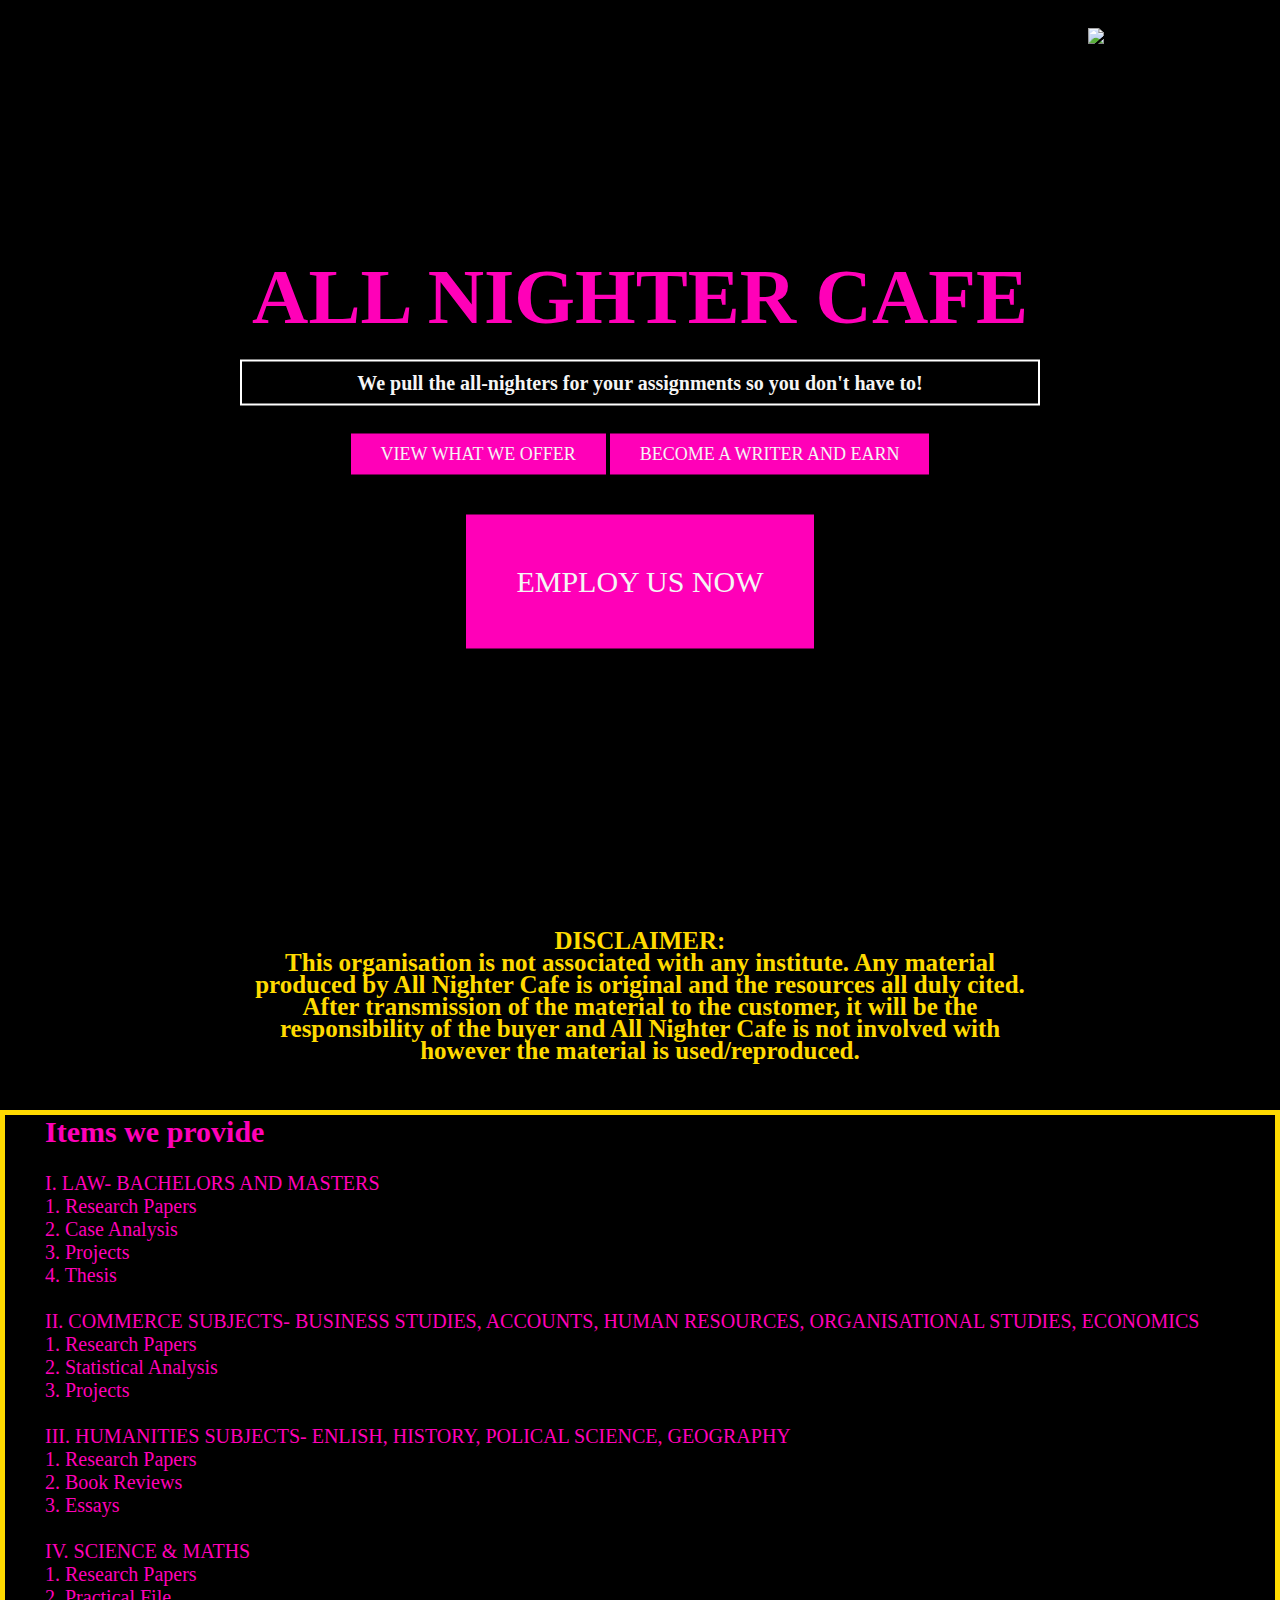
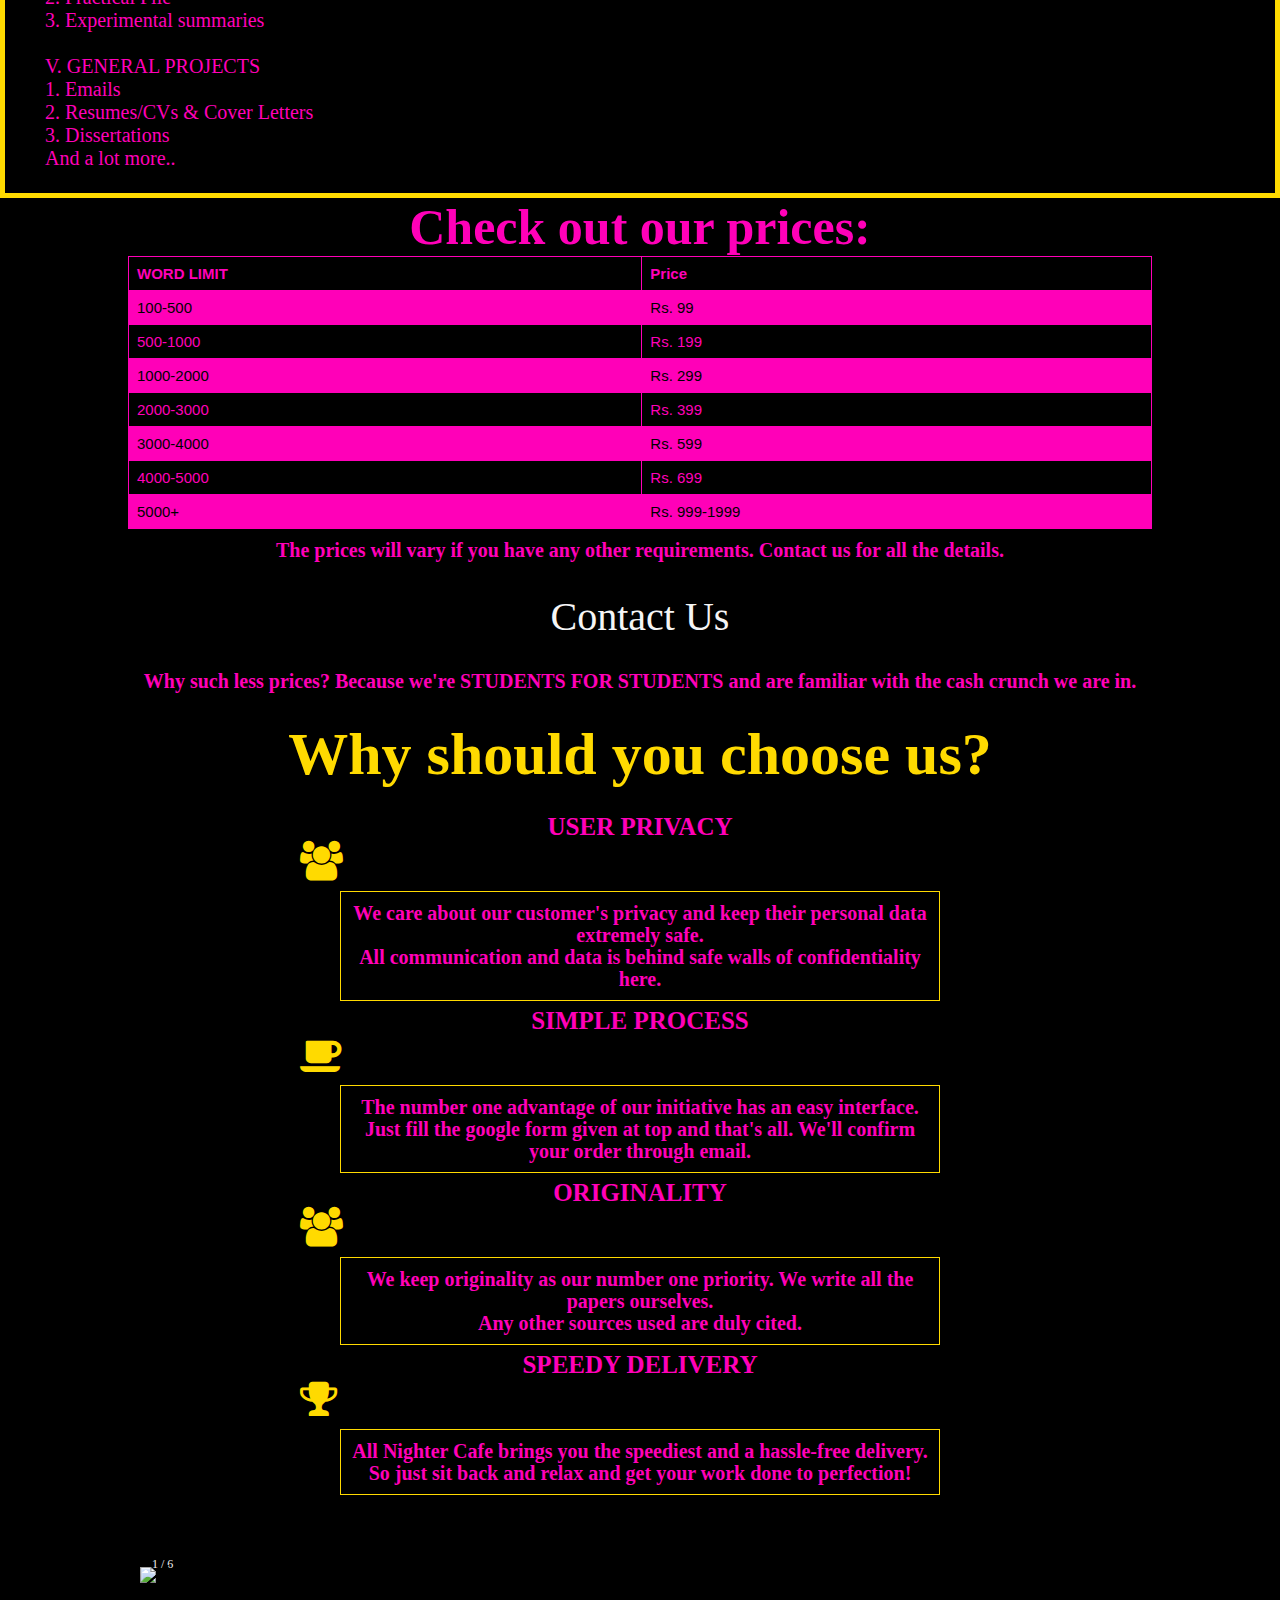
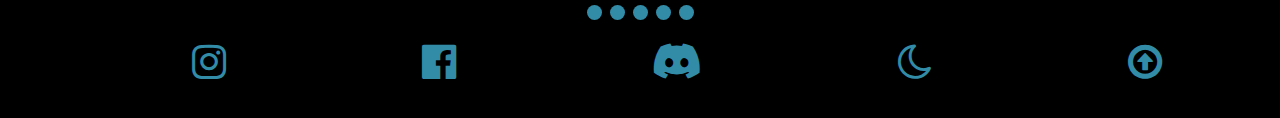
==== index.html @ 5fc6b54b "Add files via upload" ====
<!DOCTYPE html>
<html>
<head>
  <meta charset="utf-8"><!DOCTYPE html>
<html>

<!---head---> 
<head>
  <meta charset="utf-8">
  <meta name="viewport" content="width=device-width, initial-scale=1">
  <title>ALL NIGHTER CAFE</title>
  <link rel="stylesheet" href="style4.css">
    <link rel="stylesheet" href="https://cdnjs.cloudflare.com/ajax/libs/font-awesome/6.0.0/css/all.min.css">
    <link rel="stylesheet" href="https://maxcdn.bootstrapcdn.com/font-awesome/4.7.0/css/font-awesome.min.css">
  <link rel="preconnect" href="https://fonts.googleapis.com">
<link rel="preconnect" href="https://fonts.gstatic.com" crossorigin>
<link href="https://fonts.googleapis.com/css2?family=Lora:ital@1&display=swap" rel="stylesheet">

</head>

<!---header--->
<section class="header">
   <!--logo-->
<div class="logo"><a href="about.html"><img src="images/logo.jpg"></div>
<div class="text-box">
  <!---main heading--->
  <h1>ALL NIGHTER CAFE</h1><br>
  <p>We pull the all-nighters for your assignments so you don't have to!</p><br>
  
  <!------------MAIN BUTTONS----------->
  <a href="#items" class="hero-btn">VIEW WHAT WE OFFER</a>
  <a href="hiring.html" class="hero-btn">BECOME A WRITER AND EARN</a>
  <BR>
<!---employ us---> 

<a href="https://forms.gle/fkKpNeCer2pVsbZz7" class="main-hero-btn">EMPLOY US NOW</a></div>

  </section><br>

  <body class="active"><div class="disclaimer">
      <p>DISCLAIMER: <br>This organisation is not associated with any institute. Any material produced by All Nighter Cafe is original and the resources all duly cited. After transmission of the material to the customer, it will be the responsibility of the buyer and All Nighter Cafe is not involved with however the material is used/reproduced.</p></div>
  
    <br><br>
  
<!---ITEMS--->
<section class="items" id="items">
<h2>Items we provide</h2><br>
  <ul>
    <li>I. LAW- BACHELORS AND MASTERS</li>
        <ul>
          <li>1. Research Papers</li>
          <li>2. Case Analysis</li>
          <li>3. Projects</li>
          <li>4. Thesis</li>
        </ul><br>
    <li>II. COMMERCE SUBJECTS- BUSINESS STUDIES, ACCOUNTS, HUMAN RESOURCES, ORGANISATIONAL STUDIES, ECONOMICS</li>
        <ul>
          <li>1. Research Papers</li>
          <li>2. Statistical Analysis</li>
          <li>3. Projects</li>
        </ul><br>
    <li>III. HUMANITIES SUBJECTS- ENLISH, HISTORY, POLICAL SCIENCE, GEOGRAPHY</li>
        <ul>
          <li>1. Research Papers</li>
          <li>2. Book Reviews</li>
          <li>3. Essays</li>
      </ul><br>
    <li>IV. SCIENCE & MATHS</li>
        <ul>
          <li>1. Research Papers</li>
          <li>2. Practical File</li>
          <li>3. Experimental summaries</li>
    </ul><br>
    <li>V. GENERAL PROJECTS</li>
        <ul>    
        <li>1. Emails</li>
        <li>2. Resumes/CVs & Cover Letters</li>
        <li>3. Dissertations</li>
        <li>And a lot more..</li>
      </ul>

  </ul>    
</div>
<br>
    </section>
    <section class="prices" id="prices">
<h1>Check out our prices:</h1>

<table>
  <tr>
    <th>WORD LIMIT</th>
    <th>Price</th>
    
  </tr>
  <tr>
    <td>100-500</td>
    <td>Rs. 99</td>
    
  </tr>
  <tr>
    <td>500-1000</td>
    <td>Rs. 199</td>
   
  </tr>
  <tr>
    <td>1000-2000</td>
    <td>Rs. 299</td>
  </tr>
  <tr>
    <td>2000-3000</td>
    <td>Rs. 399</td>
  </tr>
  <tr>
    <td>3000-4000</td>
    <td>Rs. 599</td>
  </tr>
  <tr>
    <td>4000-5000</td>
    <td>Rs. 699</td>
  </tr>
  <tr>
    <td>5000+</td>
    <td>Rs. 999-1999</td>
  </tr>
</table>
<p>The prices will vary if you have any other requirements. Contact us for all the details.<br><br><a href="contactus.html"><button class="btn2">Contact Us</button></a></p>
<p>Why such less prices? Because we're <b>STUDENTS FOR STUDENTS</b> and are familiar with the cash crunch we are in.</p></section>

    <br>

<section class="why" id="why"></section>
 <div class="whyus">
   <h1>Why should you choose us?</h1>
<br>
   <h3>USER PRIVACY</h3>
   <i class="fa fa-users" aria-hidden="true"></i><br>
   <p>We care about our customer's privacy and keep their personal data extremely safe. <br> All communication and data is behind safe walls of confidentiality here.</p>
  

   <h3>SIMPLE PROCESS</h3>
   <i class="fa fa-coffee" aria-hidden="true"></i><br>
   <p>The number one advantage of our initiative has an easy interface.<br> Just fill the google form given at top and that's all. We'll confirm your order through email.</p>

   <h3>ORIGINALITY</h3>
   <i class="fa fa-users" aria-hidden="true"></i><br>
   <p>We keep originality as our number one priority. We write all the papers ourselves. <br> Any other sources used are duly cited.</p>

   <h3>SPEEDY DELIVERY</h3>
   <i class="fa fa-trophy" aria-hidden="true"></i><br>
   <p>All Nighter Cafe brings you the speediest and a hassle-free delivery.<br> So just sit back and relax and get your work done to perfection!</p><br>
 </div></section><br><br>


<div class="slideshow-container">
<br>
  <!-- Full-width images with number and caption text -->
  <div class="mySlides fade">
    <div class="numbertext">1 / 6</div>
    <img src="images/image.png" style="width:100%">
    
  </div>

  <div class="mySlides fade">
    <div class="numbertext">2 / 6</div>
    <img src="images/image(1).png" style="width:100%">
    
  </div>

  <div class="mySlides fade">
    <div class="numbertext">3 / 6</div>
    <img src="images/image(2).png" style="width:100%">
    
  </div>
  <div class="mySlides fade">
    <div class="numbertext">4 / 6</div>
    <img src="images/image(3).png" style="width:100%">
   
  </div>
  <div class="mySlides fade">
    <div class="numbertext">5 / 6</div>
    <img src="images/image(4).png" style="width:100%">
    
  </div>
 

  <!-- Next and previous buttons -->
  <a class="prev" onclick="plusSlides(-1)">&#10094;</a>
  <a class="next" onclick="plusSlides(1)">&#10095;</a>
</div>
<br>

<!-- The dots/circles -->
<div style="text-align:center">
  <span class="dot" onclick="currentSlide(1)"></span>
  <span class="dot" onclick="currentSlide(2)"></span>
  <span class="dot" onclick="currentSlide(3)"></span>
  <span class="dot" onclick="currentSlide(4)"></span>
  <span class="dot" onclick="currentSlide(5)"></span>
  
  
</div>
<script type="text/javascript">
var slideIndex = 1;
showSlides(slideIndex);

// Next/previous controls
function plusSlides(n) {
  showSlides(slideIndex += n);
}

// Thumbnail image controls
function currentSlide(n) {
  showSlides(slideIndex = n);
}

function showSlides(n) {
  var i;
  var slides = document.getElementsByClassName("mySlides");
  var dots = document.getElementsByClassName("dot");
  if (n > slides.length) {slideIndex = 1}
  if (n < 1) {slideIndex = slides.length}
  for (i = 0; i < slides.length; i++) {
      slides[i].style.display = "none";
  }
  for (i = 0; i < dots.length; i++) {
      dots[i].className = dots[i].className.replace(" active", "");
  }
  slides[slideIndex-1].style.display = "block";
  dots[slideIndex-1].className += " active";
}
</script>

<br>

<div class="socialmedia">
<a href="https://instagram.com/allnightercafegram?utm_medium=copy_link" target="_blank" class="btn"><i class="fa fa-instagram"></i></a>
<a href="#" class="btn"><i class="fa fa-facebook-official"></i></a>
<a href="https://discord.gg/gnQMyWwc" target=_blank class="btn"><i class="fa fa-discord"></i></a>
 <a href="#" class="btn" onclick="myFunction()"><i class="fa fa-moon-o"></i></a>
 <a href="#header" target=_blank class="btn"><i class="fa fa-arrow-circle-o-up"></i></a>
 </div>
</div>
<br><br>
</body>
</html>
---- style4.css ----
*{
  margin: 0;
  padding: 0;
  list-style: none;
    text-decoration: none;
    box-sizing: border-box;
}
       body {
        background-color: black;
        color: #FF00B8;
      }

.header{
  background-image: linear-gradient(rgba(0, 0, 0, 0.40),rgba(0, 0, 0, 0.40)),url(images/homeimg.jpg);
  min-height: 100vh;
  width: 100%;
  background-size: cover;
  background-position: center;
  position: relative;
  
}

.logo img{
  width: 10%;
  padding-left: 10;
float: center;
  padding-top: 10px;
  border-radius: 0px;
  position: absolute;
  margin-left: 80%;
top: 2%;
left: 5%;
}

@media (min-width: 0px) and (max-width: 700px) {
  .logo img{
    width: 25%;
   margin-left: 75%;
   margin-top: 10px;
  }

}

.text-box{
position: absolute;
width: 90%;
color: #fff;
top: 50%;
left: 50%;
transform: translate(-50%,-50%);
text-align: center;

}

.text-box h1{
  color: #FF00B8;
  font-size: 78px;
  font-family: gothic;
  align-content: center;
  background-color: black;
}


.text-box p{
  font-family: times new roman;
  color: whitesmoke;
  font-size: 20px;
  align-content: center;
   border: 2px solid #fff;
  background-color: black;
  width: 800px;
  margin: auto;

}

@media (max-width: 700px){
  .text-box p{
    font-size: 15px;
width: 350px;
  }


  .hero-btn{
    width: 200px;
    border: 1px solid #fff;
    height: 70px;
  }
}
.hero-btn{
  display: inline-block;
  text-decoration: none;
  color: whitesmoke;
  padding: 10px 30px;
  font-size: 18px;
  background: #FF00B8;
  position: relative;
  cursor: pointer;
  margin-top: 10px;
}

.hero-btn:hover{
  border: 1px solid white;
  background: black;
  transition: 1s;
  color: white;
}



@media(min-width: 0px) and (max-width: 700px){
  .text-box h1{
    font-size: 50px;
    }

   
}

.main-hero-btn{
  display: inline-block;
  text-decoration: none;
  color: whitesmoke;
  padding: 50px 50px;
  font-size: 30px;
  background: #FF00B8;
  position: relative;
  cursor: pointer;
  margin-top: 40px;
}

.main-hero-btn:hover{

  background: #FFDA00;
  transition: 1s;
  color: black;
}


@media(min-width: 0px) and (max-width: 700px){
  .text-box h1{
    font-size: 50px;
    }

   
}

.items {
  align-content: center;
  padding-left: 40px;
  font-size: 20px;
  border: 5px solid #FFDA00;
}

.prices {
  justify-content: center;
  font-size: 15px;
  color: #FF00B8;
}

.prices p {
  font-size: 20px;
  text-align: center;
  color: #FF00B8;
}

.prices h1{ 
color:#FF00B8
}


table {
  font-family: arial, sans-serif;
  border-collapse: collapse;
  width: 80%;
  margin: auto;
}

td, th {
  border: 1px solid #FF00B8;
  text-align: left;
  padding: 8px;
}

tr:nth-child(even) {
  background-color: #FF00B8;
  color: black;
}
h3{
  font-size: 20px;
  text-align: center;
  color: #317873;
}





.btn2{
     width: 28%;
     height: 100%;
     margin: auto;
     font-size: 40px;
     text-align: center;
     align-content: center;
     align-items: center;
     background-color: black;
    border-radius: 10px;
    border: 2px whitesmoke;
    color: whitesmoke;
    padding-top: 10px;
    padding-bottom: 10px;
    font-family: ariel;
  }

.btn2:hover{
  cursor: pointer;
  background-color: whitesmoke;
  color: black;
  border-color: whitesmoke;
}

h1{
  font-size: 50px;
  font-weight: 600;
  color: #317873;
  text-align: center;
}

p{
  color: #328ca8;
  font-size: 40px;
  font-weight: 600;
  line-height: 22px;
  padding: 10px;
}

.row{
  margin-top: 5%;
  display: flex;
  justify-content: space-between;
}


@media(max-width: 700px){
  .row{
    flex-direction: column;
  }}

.steps{
  text-align: center;
  border: 20px rgba(0, 128, 0, 0.3);
  border-radius: 10px;
  border-left: 50%;

}

.steps-col{
    color: #6F4E37;
    font-size: 20px;
}

.steps p{
  font-size: 20px;
  color: #6F4E37;
}




@media (max-width: 700px){
  .layer p{
    font-size: 13px;

  }
  .layer button{
    margin-top: 10px;
  }

}

.layer:hover p{
  bottom: 49%;
  opacity: 3;
}




.box {
  width: 40%;
  margin: 0 auto;
  padding: 35px;
  border-radius: 20px/50px;
  background-clip: padding-box;
  text-align: center;
}

.button {
  font-size: 13px;
  padding: 20px;
  color: whitesmoke;
  border: 2px solid #328ca8;
  border-radius: 20px/50px;
  text-decoration: none;
  cursor: pointer;
  transition: all 0.3s ease-out;
  text-align: center;
}
.button:hover {
  background: #328ca8;
  color: black;
}

.overlay {
  position: fixed;
  top: 0;
  bottom: 0;
  left: 0;
  right: 0;
  background: rgba(0, 0, 0, 0.7);
  transition: opacity 500ms;
  visibility: hidden;
  opacity: 0;
}
.overlay:target {
  visibility: visible;
  opacity: 1;
}

.popup {
  margin: 70px auto;
  padding: 40px;
  background: #f5f5dc;
  border-radius: 5px;
  width: 60%;
  position: relative;
  transition: all 2s ease-in-out;
}

.popup h2 {
  margin-top: 0;
  color: #317873;
  text-align: center;
}
.popup .close {
  position: absolute;
  top: 20px;
  right: 30px;
  transition: all 200ms;
  font-size: 30px;
  font-weight: bold;
  text-decoration: none;
  color: #6F4E37;
}
.popup .close:hover {
  color: black;
}
.popup .content {
  max-height: 30%;
  overflow: auto;
  text-align: center;
  font-size: 20px;
  color: black;
}




.disclaimer p{
  font-size: 25px;
  text-align: center;
  width: 800px;
  margin: auto;
   border: 2px solid black;
   color: #FFDA00;
}

@media (max-width: 700px){
  .disclaimer p{
    width: 300px;
  }
}

.slideshow-container {
  max-width: 1000px;
  position: relative;
  margin: auto;
}

/* Hide the images by default */
.mySlides {
  display: none;
}

/* Next & previous buttons */
.prev, .next {
  cursor: pointer;
  position: absolute;
  top: 50%;
  width: auto;
  margin-top: -22px;
  padding: 16px;
  color: black;
  font-weight: bold;
  font-size: 18px;
  transition: 0.6s ease;
  border-radius: 0 3px 3px 0;
  user-select: none;
}

/* Position the "next button" to the right */
.next {
  right: 0;
  border-radius: 3px 0 0 3px;
}

/* On hover, add a black background color with a little bit see-through */
.prev:hover, .next:hover {
  background-color: rgba(77, 49, 36, 0.57);
}

/* Caption text */
.text {
  color: #f2f2f2;
  font-size: 15px;
  padding: 8px 12px;
  position: absolute;
  bottom: 8px;
  width: 100%;
  text-align: center;
}

/* Number text (1/3 etc) */
.numbertext {
  color: #f2f2f2;
  font-size: 12px;
  padding: 8px 12px;
  position: absolute;
  top: 0;
}

/* The dots/bullets/indicators */
.dot {
  cursor: pointer;
  height: 15px;
  width: 15px;
  margin: 0 2px;
  background-color: #328ca8;
  border-radius: 50%;
  display: inline-block;
  transition: background-color 0.6s ease;
}

.dot:hover {
  background-color: #2ea63a;
}

/* Fading animation */
.fade {
  -webkit-animation-name: fade;
  -webkit-animation-duration: 1.5s;
  animation-name: fade;
  animation-duration: 1.5s;
}

@-webkit-keyframes fade {
  from {opacity: .4}
  to {opacity: 1}
}

@keyframes fade {
  from {opacity: .4}
  to {opacity: 1}
}

.socialmedia i{
  color: #328ca8;
  font-size: 40px;
  margin-left: 15%;
}

@media(max-width: 700px){
.socialmedia i{
  margin-left: 8%;
}
.disclaimer p{
  font-size: 18px;
}

}

.shadow {
  position: absolute;
  top: 200px;
  left: 50%;
  width: 400px;
  height: 30px;
  transition: 0.4s;
  transform: translateX(-50%);
  -webkit-transition: 0.4s;
  -webkit-transform: translateX(-50%);
  -moz-transition: 0.4s;
  -moz-transform: translateX(-50%);
  border-radius: 100%;
  background: radial-gradient(rgba(0, 0, 0, 0.5), rgba(0, 0, 0, 0), rgba(0, 0, 0, 0));
}


.whyus h1{
  font-size: 60px;
  text-align: center;
  color: #FFDA00;
}

.whyus h3{
  font-size: 25px;
  color: #FF00B8;
  margin-top: 6px;
  text-align: center;
}
.whyus i{
  font-size: 40px;
  color: #FFDA00;
  text-align: r;
  margin-top: 3px;
  margin: auto;
  padding-left: 300px;
  padding-bottom: 10px;
}

.whyus p{
  font-size: 20px;
  color: #FF00B8;
  width: 600px;
  border: 1px solid #FFDA00;
  text-align: center;
  margin: auto;
}

@media (max-width: 700px){
  .whyus p{
     font-size: 15px;
     width: 300px;
  }
  .prices h3{
    font-size: 10px;
     width: 200px;
  }
}

.prices h3{
  font-size: 20px;
  text-align: center;
  color: #317873;
  border: 1px solid #317873;
  width: 400px;
  margin: auto;
}
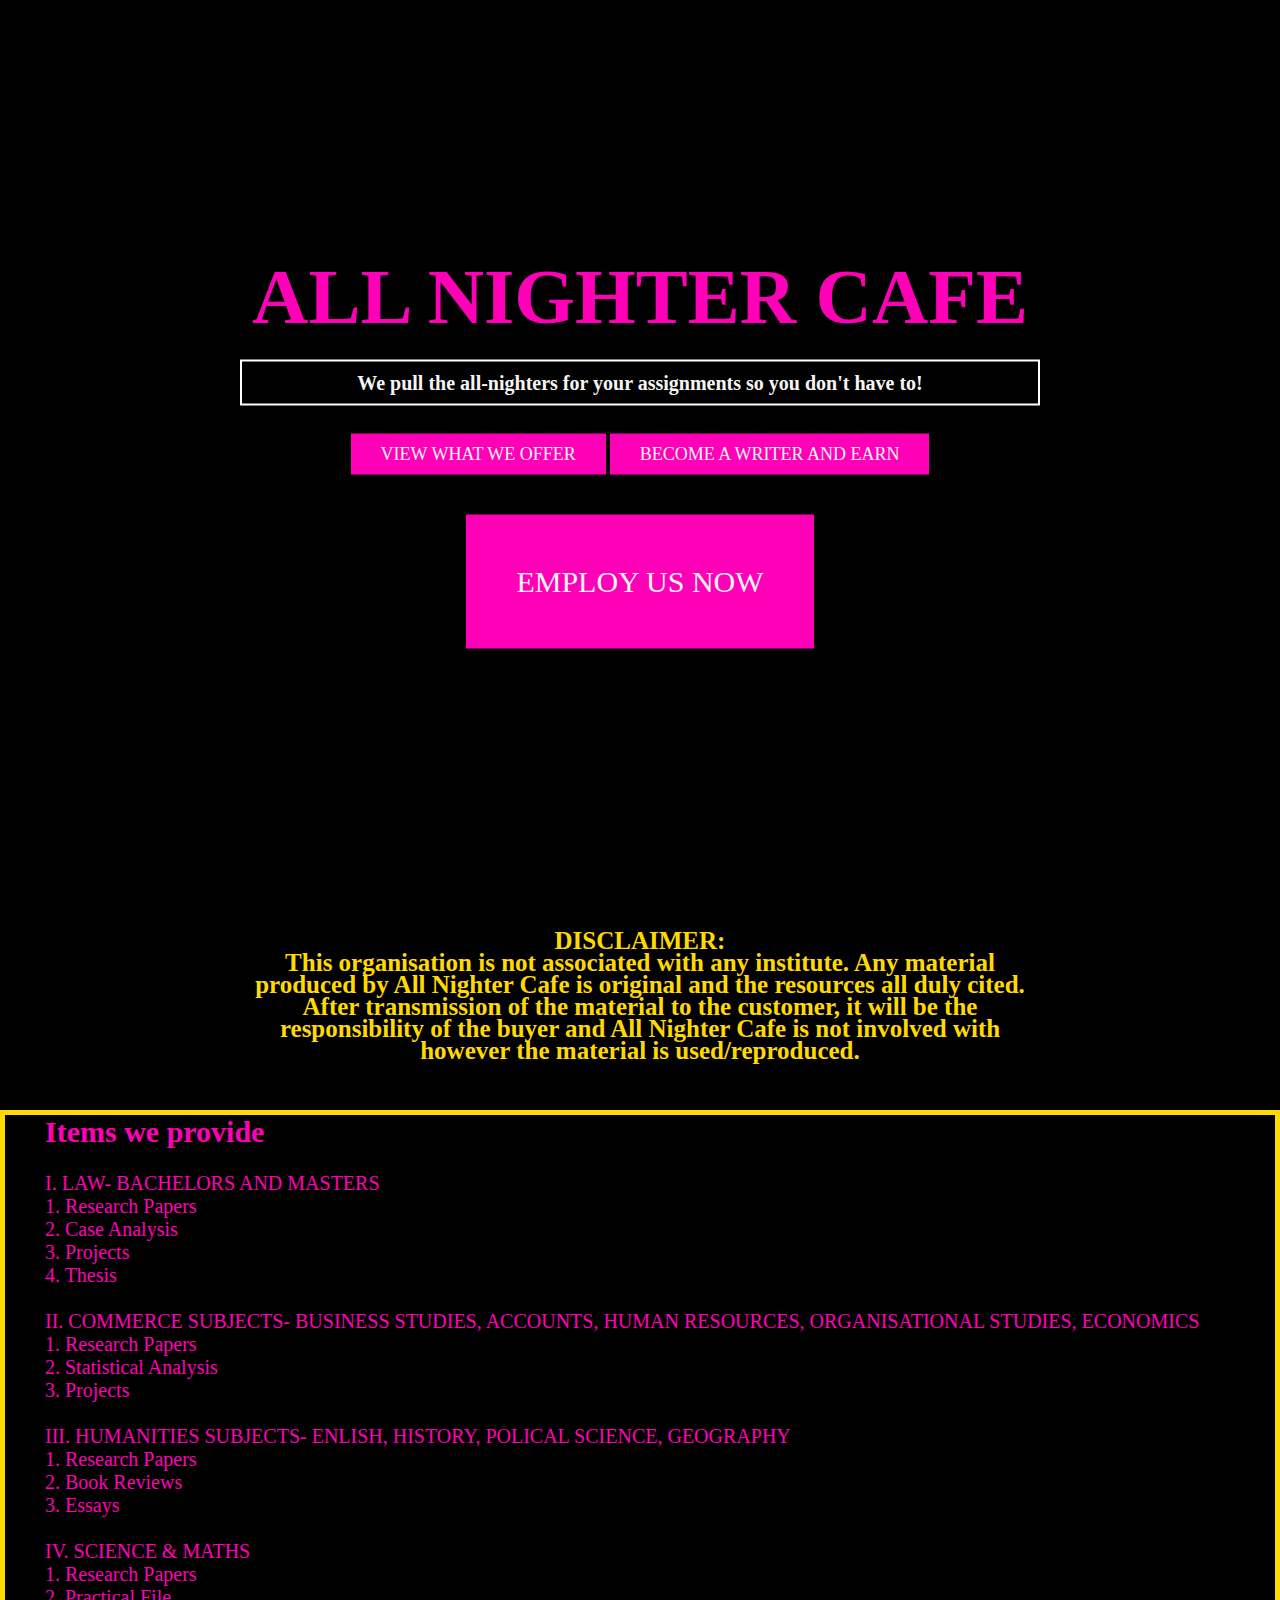
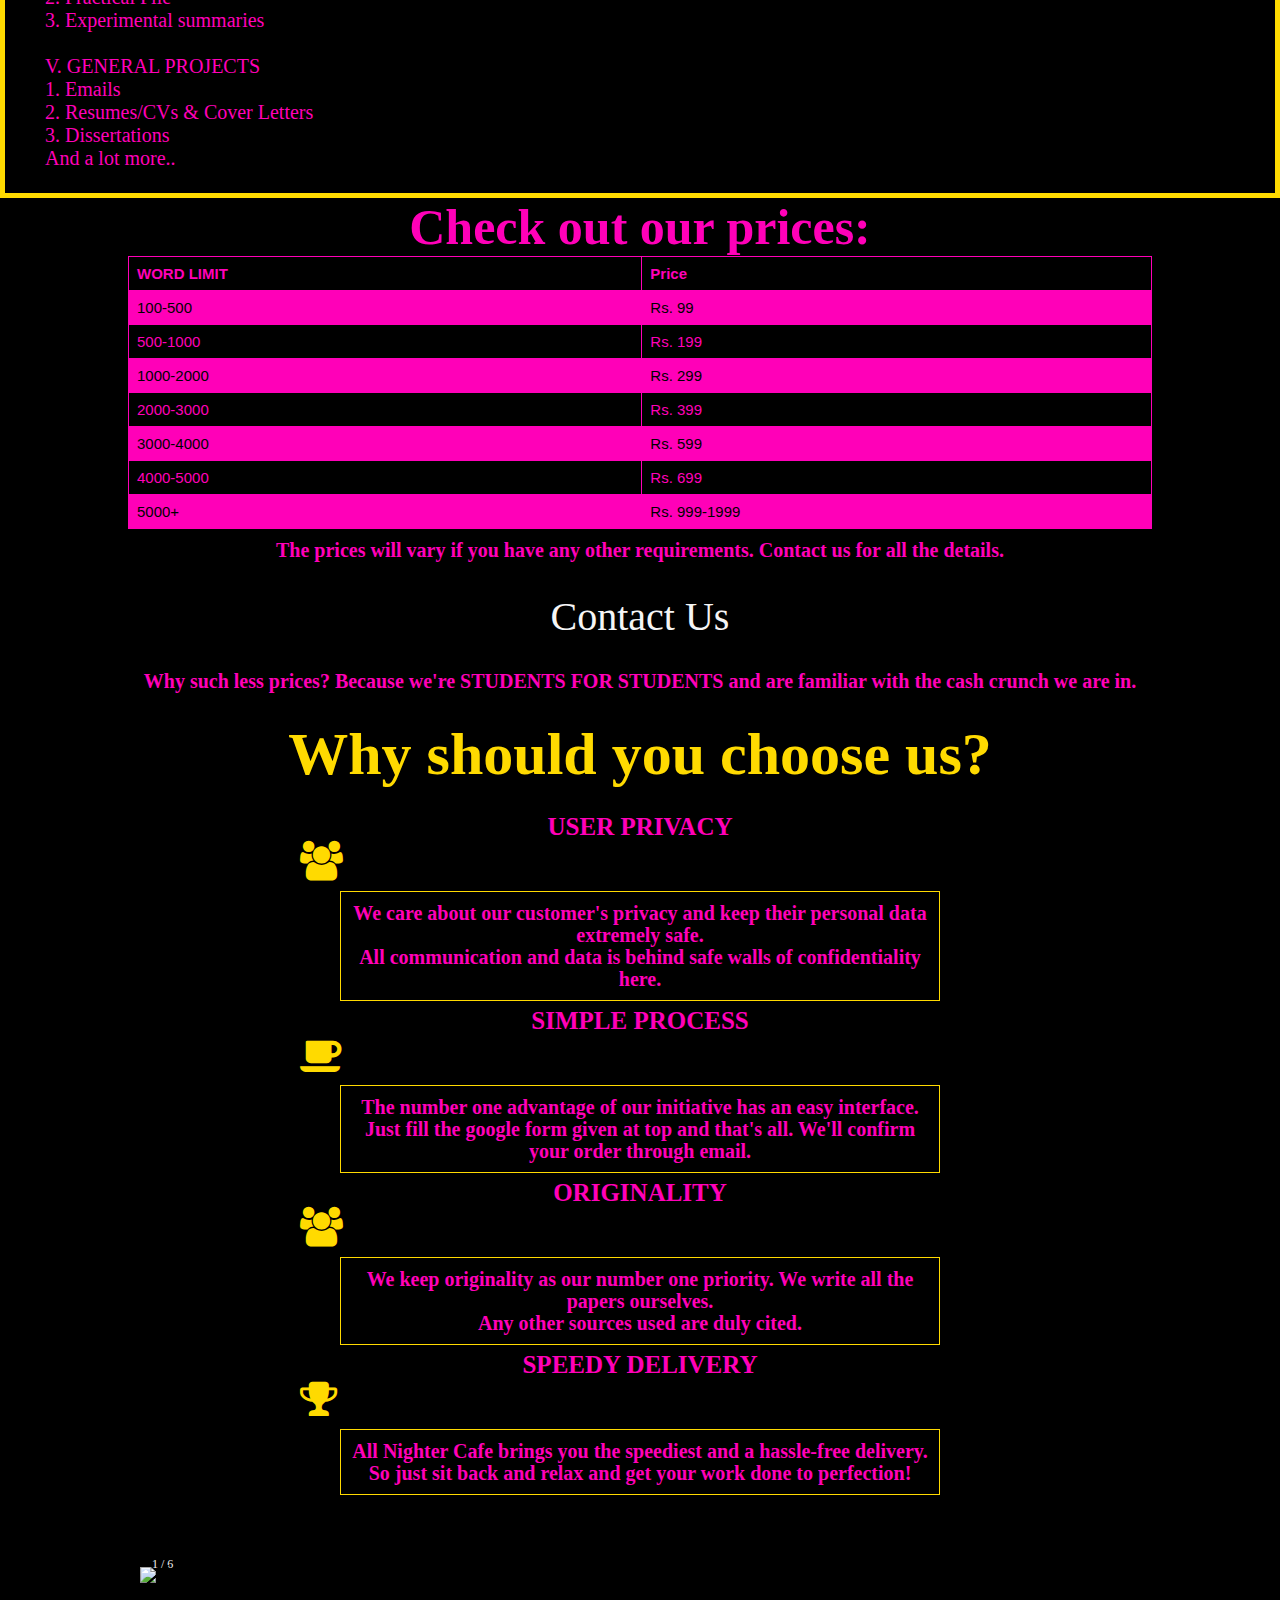
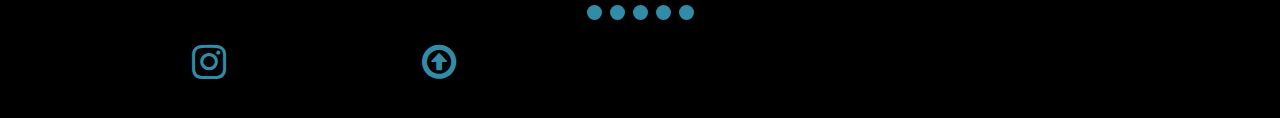
==== commit c55f3e95: "Update index.html" ====
--- a/index.html
+++ b/index.html
@@ -20,8 +20,6 @@
 
 <!---header--->
 <section class="header">
-   <!--logo-->
-<div class="logo"><a href="about.html"><img src="images/logo.jpg"></div>
 <div class="text-box">
   <!---main heading--->
   <h1>ALL NIGHTER CAFE</h1><br>
@@ -29,11 +27,11 @@
   
   <!------------MAIN BUTTONS----------->
   <a href="#items" class="hero-btn">VIEW WHAT WE OFFER</a>
-  <a href="hiring.html" class="hero-btn">BECOME A WRITER AND EARN</a>
+  <a href="https://forms.gle/VTwUTYKkJFXr9uu39" class="hero-btn">BECOME A WRITER AND EARN</a>
   <BR>
 <!---employ us---> 
 
-<a href="https://forms.gle/fkKpNeCer2pVsbZz7" class="main-hero-btn">EMPLOY US NOW</a></div>
+<a href="https://docs.google.com/forms/d/e/1FAIpQLScG4_Tegs_LUgh1FBDQ2cLg_7IG7MtUgwUrL0YcJ-WhaLnYUw/viewform?usp=sf_link" class="main-hero-btn">EMPLOY US NOW</a></div>
 
   </section><br>
 
@@ -233,10 +231,7 @@
 <br>
 
 <div class="socialmedia">
-<a href="https://instagram.com/allnightercafegram?utm_medium=copy_link" target="_blank" class="btn"><i class="fa fa-instagram"></i></a>
-<a href="#" class="btn"><i class="fa fa-facebook-official"></i></a>
-<a href="https://discord.gg/gnQMyWwc" target=_blank class="btn"><i class="fa fa-discord"></i></a>
- <a href="#" class="btn" onclick="myFunction()"><i class="fa fa-moon-o"></i></a>
+<a href="hhttps://www.instagram.com/assignmentscafegram/" target="_blank" class="btn"><i class="fa fa-instagram"></i></a>
  <a href="#header" target=_blank class="btn"><i class="fa fa-arrow-circle-o-up"></i></a>
  </div>
 </div>
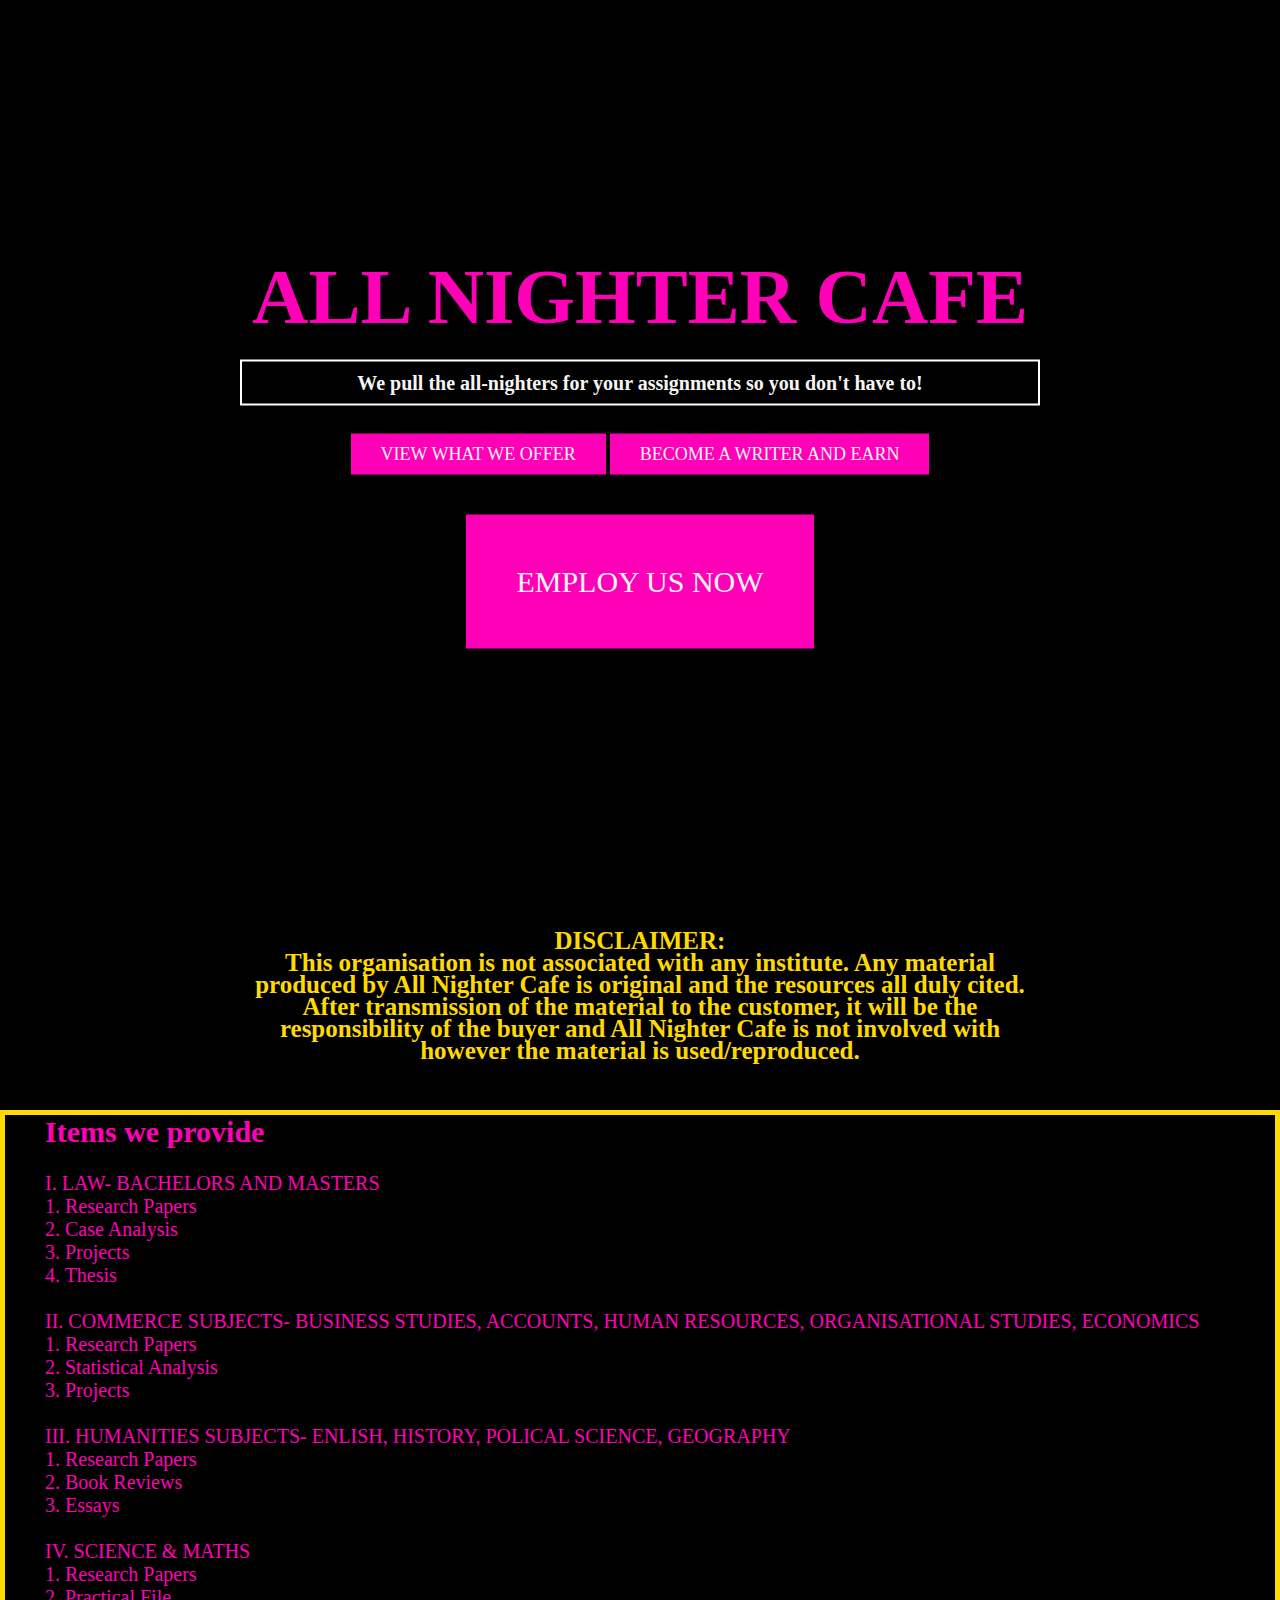
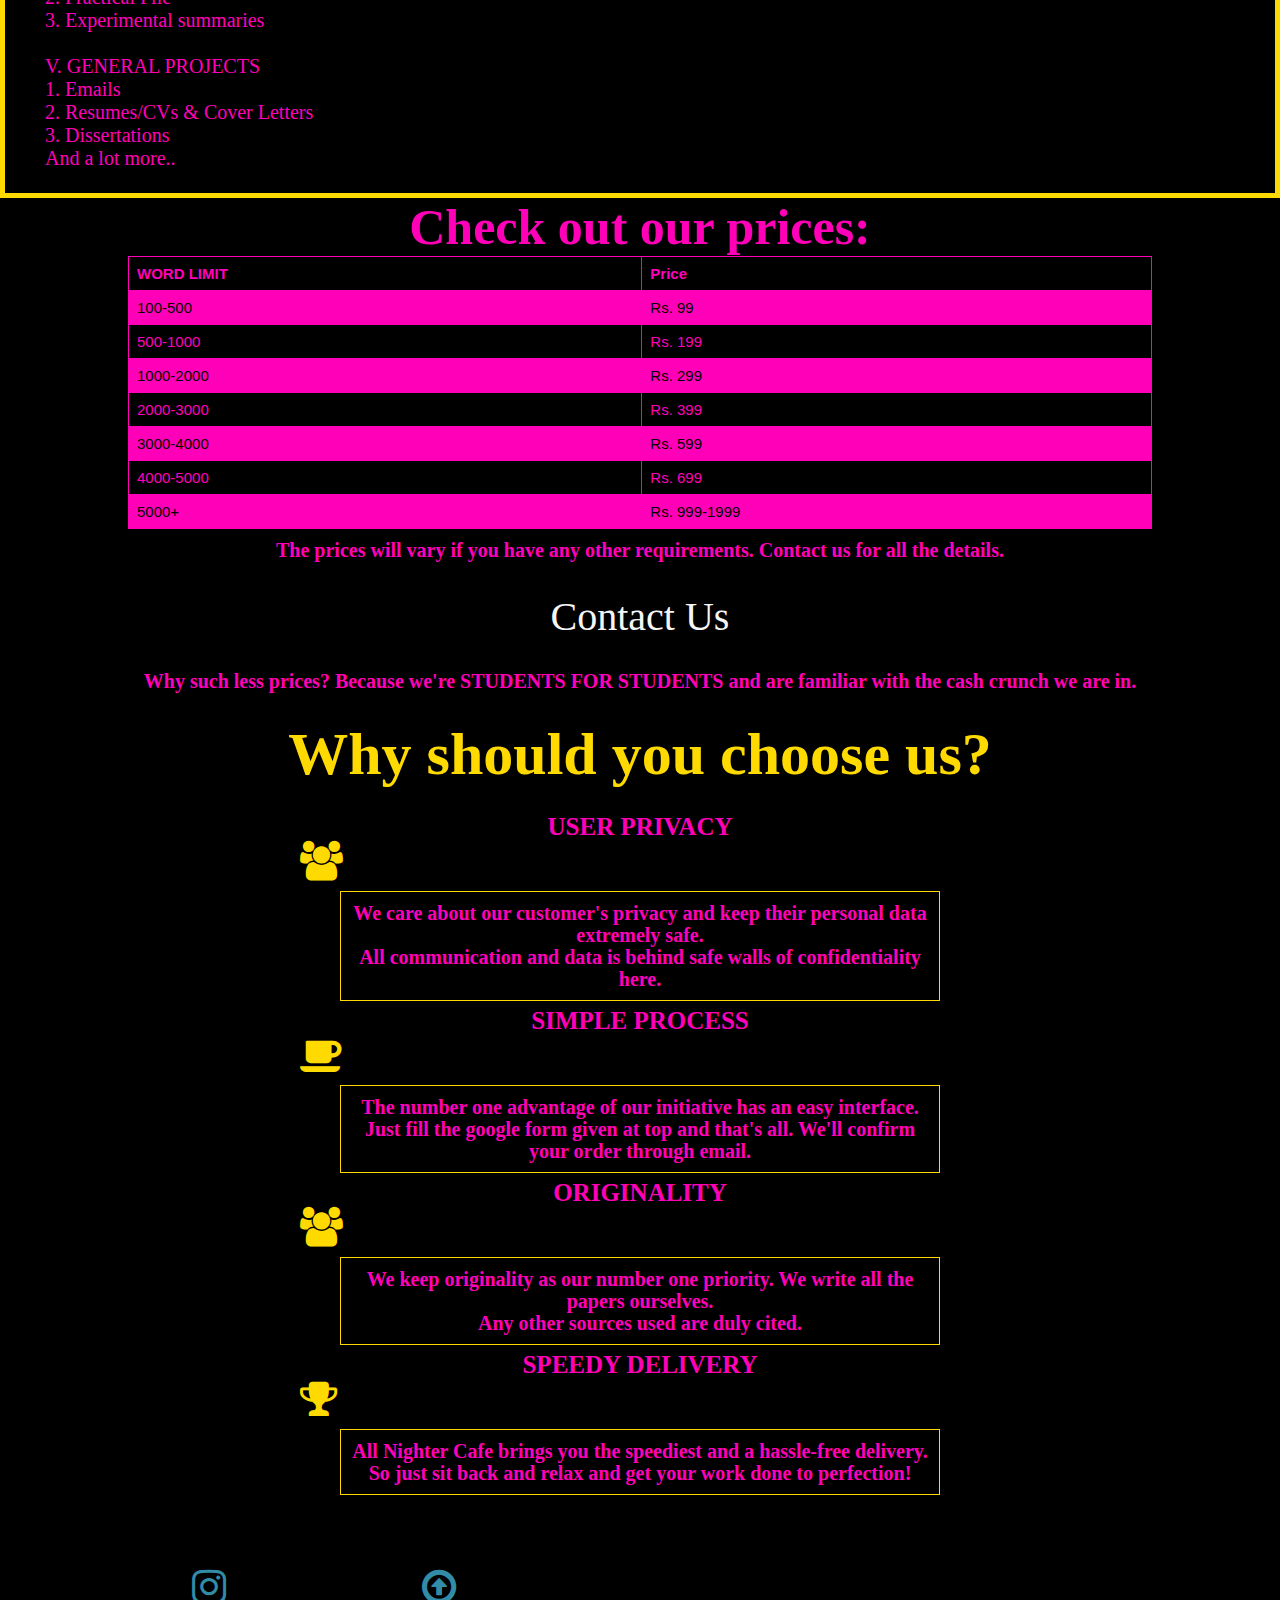
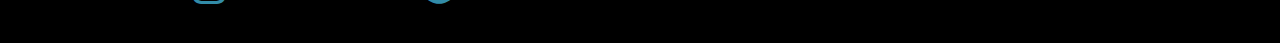
==== commit 6eb00758: "Update index.html" ====
--- a/index.html
+++ b/index.html
@@ -149,84 +149,6 @@
  </div></section><br><br>
 
 
-<div class="slideshow-container">
-<br>
-  <!-- Full-width images with number and caption text -->
-  <div class="mySlides fade">
-    <div class="numbertext">1 / 6</div>
-    <img src="images/image.png" style="width:100%">
-    
-  </div>
-
-  <div class="mySlides fade">
-    <div class="numbertext">2 / 6</div>
-    <img src="images/image(1).png" style="width:100%">
-    
-  </div>
-
-  <div class="mySlides fade">
-    <div class="numbertext">3 / 6</div>
-    <img src="images/image(2).png" style="width:100%">
-    
-  </div>
-  <div class="mySlides fade">
-    <div class="numbertext">4 / 6</div>
-    <img src="images/image(3).png" style="width:100%">
-   
-  </div>
-  <div class="mySlides fade">
-    <div class="numbertext">5 / 6</div>
-    <img src="images/image(4).png" style="width:100%">
-    
-  </div>
- 
-
-  <!-- Next and previous buttons -->
-  <a class="prev" onclick="plusSlides(-1)">&#10094;</a>
-  <a class="next" onclick="plusSlides(1)">&#10095;</a>
-</div>
-<br>
-
-<!-- The dots/circles -->
-<div style="text-align:center">
-  <span class="dot" onclick="currentSlide(1)"></span>
-  <span class="dot" onclick="currentSlide(2)"></span>
-  <span class="dot" onclick="currentSlide(3)"></span>
-  <span class="dot" onclick="currentSlide(4)"></span>
-  <span class="dot" onclick="currentSlide(5)"></span>
-  
-  
-</div>
-<script type="text/javascript">
-var slideIndex = 1;
-showSlides(slideIndex);
-
-// Next/previous controls
-function plusSlides(n) {
-  showSlides(slideIndex += n);
-}
-
-// Thumbnail image controls
-function currentSlide(n) {
-  showSlides(slideIndex = n);
-}
-
-function showSlides(n) {
-  var i;
-  var slides = document.getElementsByClassName("mySlides");
-  var dots = document.getElementsByClassName("dot");
-  if (n > slides.length) {slideIndex = 1}
-  if (n < 1) {slideIndex = slides.length}
-  for (i = 0; i < slides.length; i++) {
-      slides[i].style.display = "none";
-  }
-  for (i = 0; i < dots.length; i++) {
-      dots[i].className = dots[i].className.replace(" active", "");
-  }
-  slides[slideIndex-1].style.display = "block";
-  dots[slideIndex-1].className += " active";
-}
-</script>
 
 <br>
 
--- a/style4.css
+++ b/style4.css
@@ -11,7 +11,7 @@
       }
 
 .header{
-  background-image: linear-gradient(rgba(0, 0, 0, 0.40),rgba(0, 0, 0, 0.40)),url(images/homeimg.jpg);
+  background-image: url(images/homeimg.jpg);
   min-height: 100vh;
   width: 100%;
   background-size: cover;
@@ -380,97 +380,6 @@
   }
 }
 
-.slideshow-container {
-  max-width: 1000px;
-  position: relative;
-  margin: auto;
-}
-
-/* Hide the images by default */
-.mySlides {
-  display: none;
-}
-
-/* Next & previous buttons */
-.prev, .next {
-  cursor: pointer;
-  position: absolute;
-  top: 50%;
-  width: auto;
-  margin-top: -22px;
-  padding: 16px;
-  color: black;
-  font-weight: bold;
-  font-size: 18px;
-  transition: 0.6s ease;
-  border-radius: 0 3px 3px 0;
-  user-select: none;
-}
-
-/* Position the "next button" to the right */
-.next {
-  right: 0;
-  border-radius: 3px 0 0 3px;
-}
-
-/* On hover, add a black background color with a little bit see-through */
-.prev:hover, .next:hover {
-  background-color: rgba(77, 49, 36, 0.57);
-}
-
-/* Caption text */
-.text {
-  color: #f2f2f2;
-  font-size: 15px;
-  padding: 8px 12px;
-  position: absolute;
-  bottom: 8px;
-  width: 100%;
-  text-align: center;
-}
-
-/* Number text (1/3 etc) */
-.numbertext {
-  color: #f2f2f2;
-  font-size: 12px;
-  padding: 8px 12px;
-  position: absolute;
-  top: 0;
-}
-
-/* The dots/bullets/indicators */
-.dot {
-  cursor: pointer;
-  height: 15px;
-  width: 15px;
-  margin: 0 2px;
-  background-color: #328ca8;
-  border-radius: 50%;
-  display: inline-block;
-  transition: background-color 0.6s ease;
-}
-
-.dot:hover {
-  background-color: #2ea63a;
-}
-
-/* Fading animation */
-.fade {
-  -webkit-animation-name: fade;
-  -webkit-animation-duration: 1.5s;
-  animation-name: fade;
-  animation-duration: 1.5s;
-}
-
-@-webkit-keyframes fade {
-  from {opacity: .4}
-  to {opacity: 1}
-}
-
-@keyframes fade {
-  from {opacity: .4}
-  to {opacity: 1}
-}
 
 .socialmedia i{
   color: #328ca8;
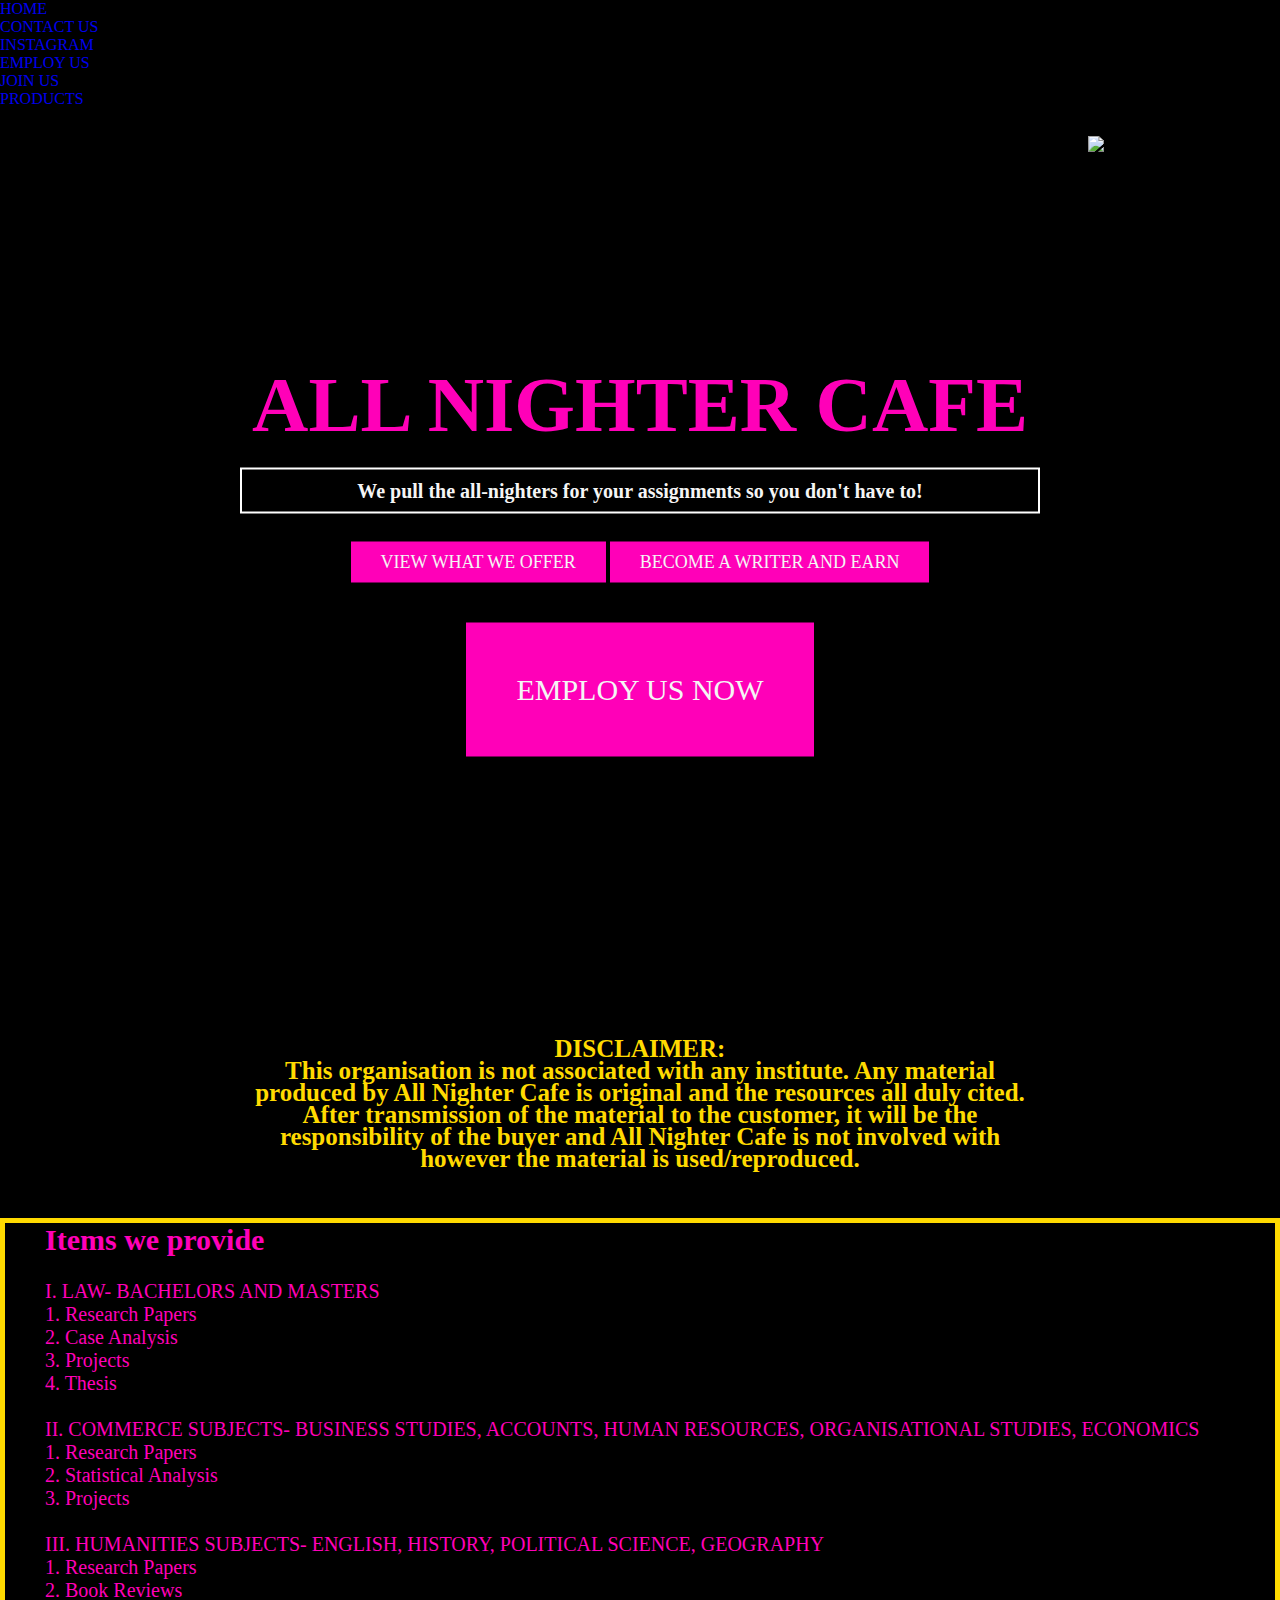
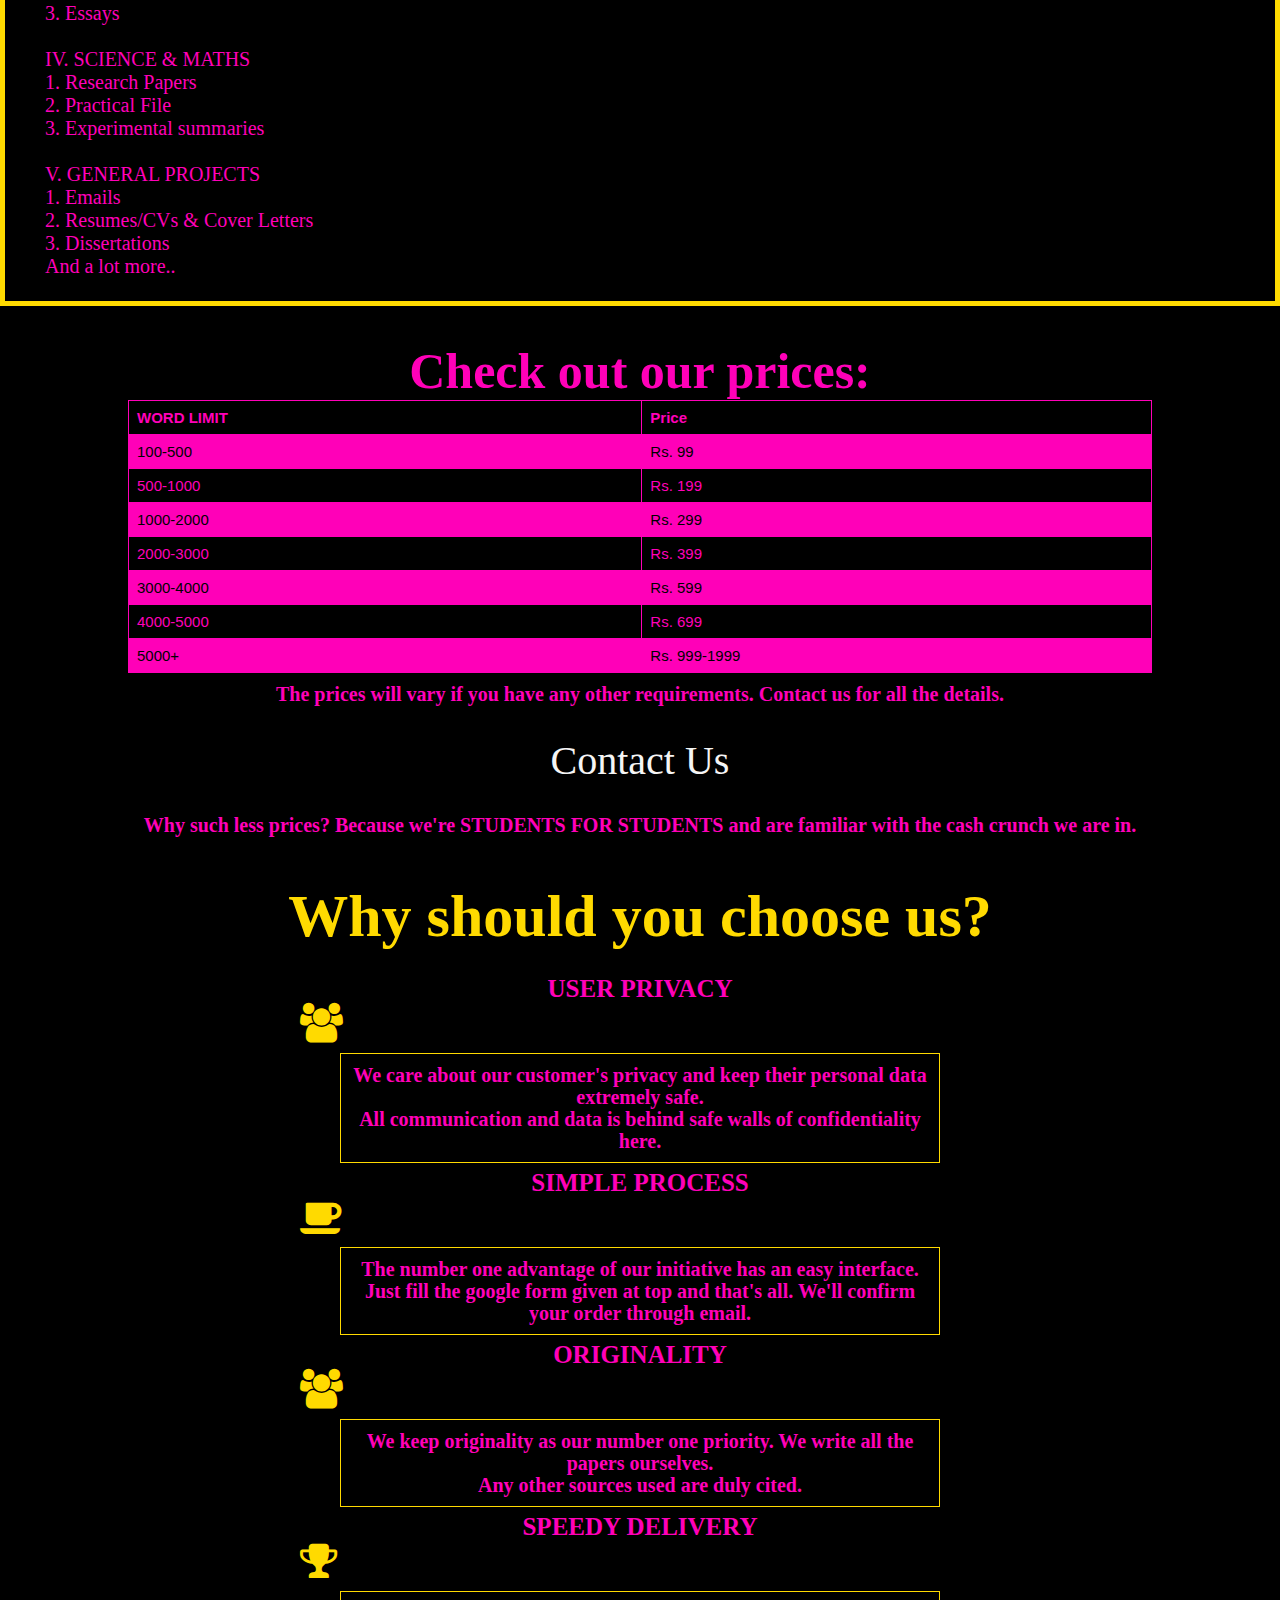
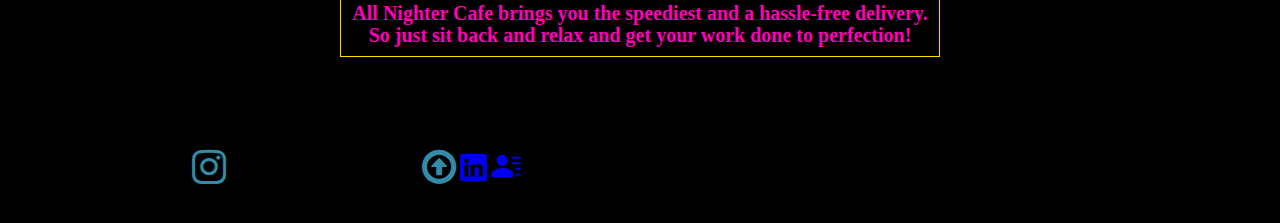
==== commit ee3e91b8: "Update index.html" ====
--- a/index.html
+++ b/index.html
@@ -19,12 +19,25 @@
 </head>
 
 <!---header--->
+<section class="taskbar">
+  <ul>
+    <li><a class="active" href="index.html">HOME</a></li>
+    <li><a class="active" href="contactus.html">CONTACT US</a></li>
+    <li><a class="active" href="index.html">INSTAGRAM</a></li>
+    <li><a class="active" href="https://forms.gle/YSbWjwo4ZwTUrzb5A">EMPLOY US</a></li>
+    <li><a class="active" href="https://forms.gle/VTwUTYKkJFXr9uu39">JOIN US</a></li>
+    <li><a class="active" href="#items">PRODUCTS</a></li>
+
+</ul>
+</section>
+
 <section class="header">
 <div class="text-box">
   <!---main heading--->
   <h1>ALL NIGHTER CAFE</h1><br>
   <p>We pull the all-nighters for your assignments so you don't have to!</p><br>
   
+
   <!------------MAIN BUTTONS----------->
   <a href="#items" class="hero-btn">VIEW WHAT WE OFFER</a>
   <a href="https://forms.gle/VTwUTYKkJFXr9uu39" class="hero-btn">BECOME A WRITER AND EARN</a>
@@ -32,6 +45,8 @@
 <!---employ us---> 
 
 <a href="https://docs.google.com/forms/d/e/1FAIpQLScG4_Tegs_LUgh1FBDQ2cLg_7IG7MtUgwUrL0YcJ-WhaLnYUw/viewform?usp=sf_link" class="main-hero-btn">EMPLOY US NOW</a></div>
+
+<div class="logo"><img src="images/logo.jpg"></div>
 
   </section><br>
 
@@ -57,7 +72,7 @@
           <li>2. Statistical Analysis</li>
           <li>3. Projects</li>
         </ul><br>
-    <li>III. HUMANITIES SUBJECTS- ENLISH, HISTORY, POLICAL SCIENCE, GEOGRAPHY</li>
+    <li>III. HUMANITIES SUBJECTS- ENGLISH, HISTORY, POLITICAL SCIENCE, GEOGRAPHY</li>
         <ul>
           <li>1. Research Papers</li>
           <li>2. Book Reviews</li>
@@ -80,7 +95,7 @@
   </ul>    
 </div>
 <br>
-    </section>
+    </section><br><br>
     <section class="prices" id="prices">
 <h1>Check out our prices:</h1>
 
@@ -124,7 +139,7 @@
 <p>The prices will vary if you have any other requirements. Contact us for all the details.<br><br><a href="contactus.html"><button class="btn2">Contact Us</button></a></p>
 <p>Why such less prices? Because we're <b>STUDENTS FOR STUDENTS</b> and are familiar with the cash crunch we are in.</p></section>
 
-    <br>
+    <br><br>
 
 <section class="why" id="why"></section>
  <div class="whyus">
@@ -150,11 +165,18 @@
 
 
 
-<br>
+<br><br>
 
 <div class="socialmedia">
-<a href="hhttps://www.instagram.com/assignmentscafegram/" target="_blank" class="btn"><i class="fa fa-instagram"></i></a>
+<a href="https://www.instagram.com/assignmentscafegram/" target="_blank" class="btn"><i class="fa fa-instagram"></i></a>
  <a href="#header" target=_blank class="btn"><i class="fa fa-arrow-circle-o-up"></i></a>
+ <a href="https://www.linkedin.com/in/all-nighter-cafe-579a71234/" target=_blank class="btn"><svg xmlns="http://www.w3.org/2000/svg" width="27" height="27" fill="currentColor" class="bi bi-linkedin" viewBox="0 0 16 16">
+  <path d="M0 1.146C0 .513.526 0 1.175 0h13.65C15.474 0 16 .513 16 1.146v13.708c0 .633-.526 1.146-1.175 1.146H1.175C.526 16 0 15.487 0 14.854V1.146zm4.943 12.248V6.169H2.542v7.225h2.401zm-1.2-8.212c.837 0 1.358-.554 1.358-1.248-.015-.709-.52-1.248-1.342-1.248-.822 0-1.359.54-1.359 1.248 0 .694.521 1.248 1.327 1.248h.016zm4.908 8.212V9.359c0-.216.016-.432.08-.586.173-.431.568-.878 1.232-.878.869 0 1.216.662 1.216 1.634v3.865h2.401V9.25c0-2.22-1.184-3.252-2.764-3.252-1.274 0-1.845.7-2.165 1.193v.025h-.016a5.54 5.54 0 0 1 .016-.025V6.169h-2.4c.03.678 0 7.225 0 7.225h2.4z"/></a>
+</svg>
+ <a href="contactus.html" target=_blank class="btn">
+<svg xmlns="http://www.w3.org/2000/svg" width="30" height="30" fill="currentColor" class="bi bi-person-lines-fill" viewBox="0 0 16 16">
+  <path d="M6 8a3 3 0 1 0 0-6 3 3 0 0 0 0 6zm-5 6s-1 0-1-1 1-4 6-4 6 3 6 4-1 1-1 1H1zM11 3.5a.5.5 0 0 1 .5-.5h4a.5.5 0 0 1 0 1h-4a.5.5 0 0 1-.5-.5zm.5 2.5a.5.5 0 0 0 0 1h4a.5.5 0 0 0 0-1h-4zm2 3a.5.5 0 0 0 0 1h2a.5.5 0 0 0 0-1h-2zm0 3a.5.5 0 0 0 0 1h2a.5.5 0 0 0 0-1h-2z"/></a>
+</svg>
  </div>
 </div>
 <br><br>
